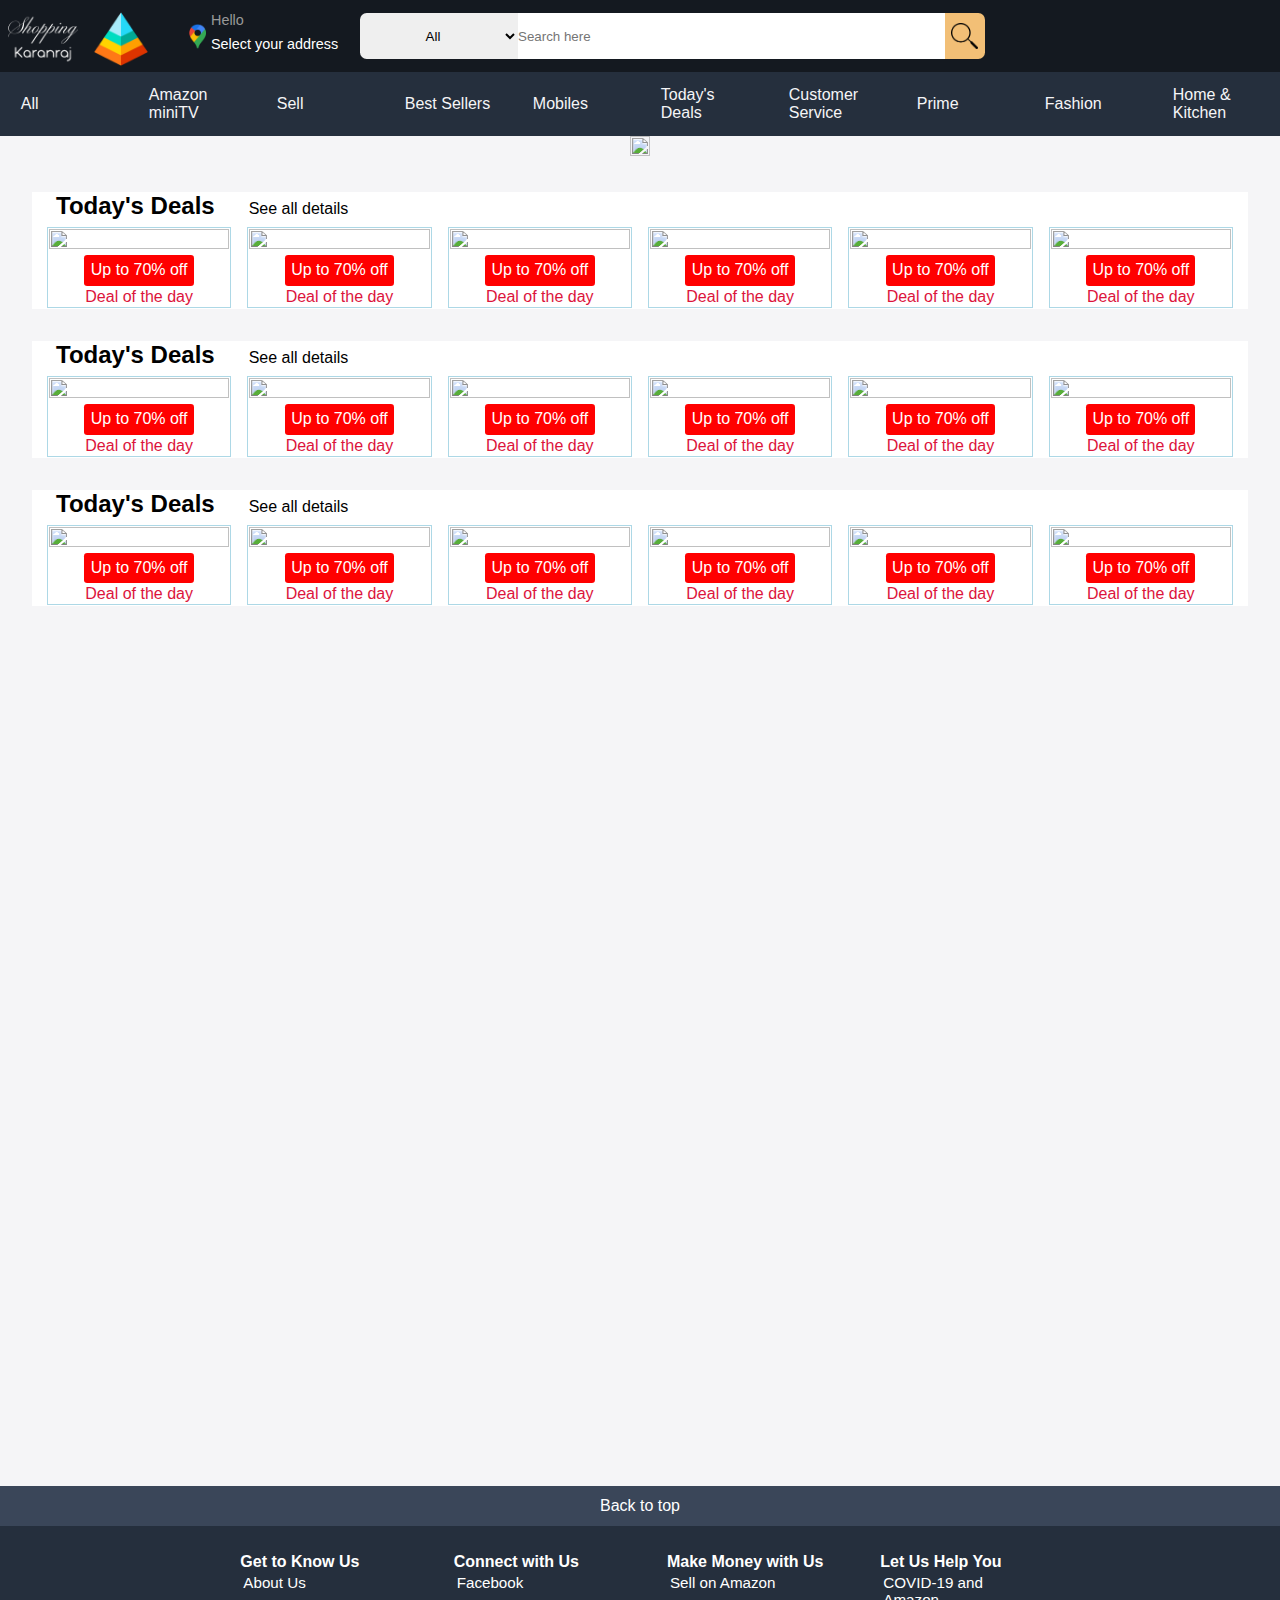
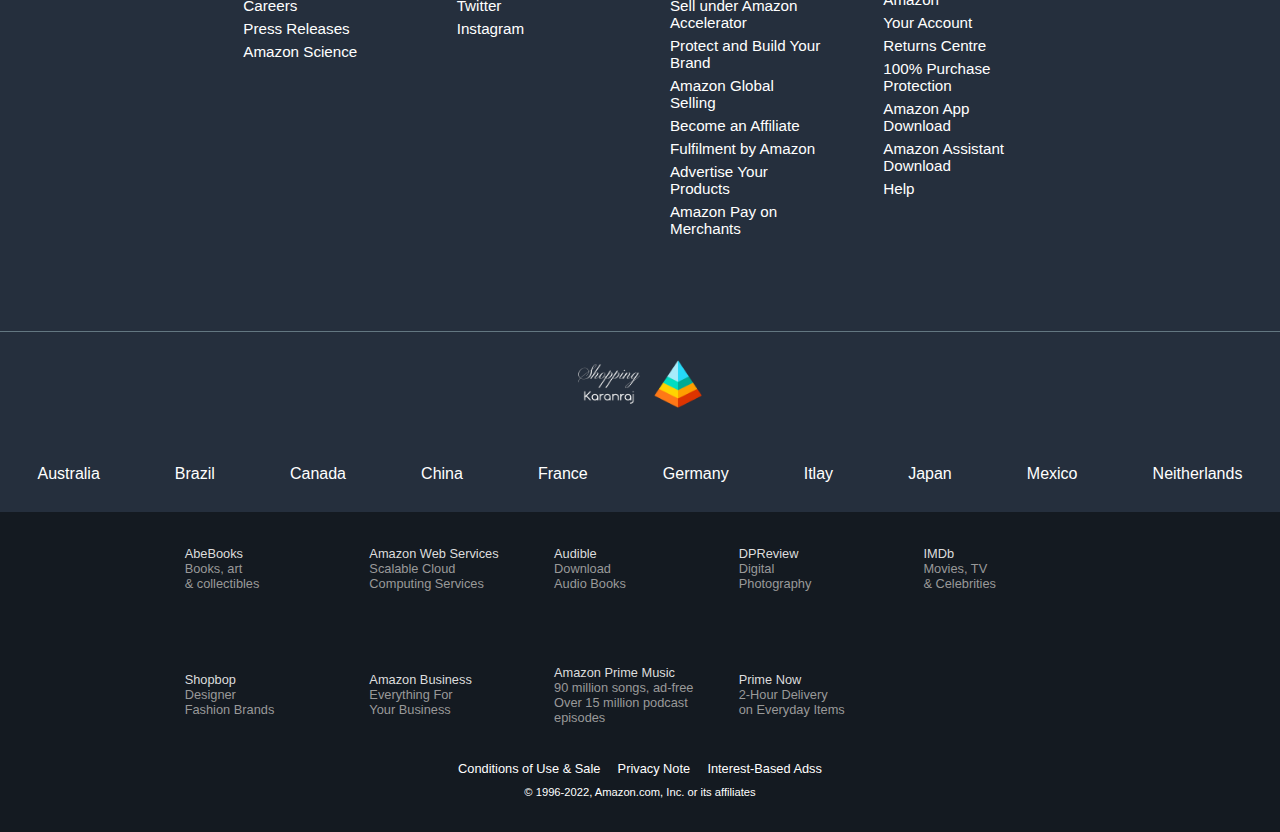
==== index.html @ beeb9616 "Add files via upload" ====
<!DOCTYPE html>
<html lang="en">

<head>
    <meta charset="UTF-8">
    <meta http-equiv="X-UA-Compatible" content="IE=edge">
    <meta name="viewport" content="width=device-width, initial-scale=1.0">
    <title>Online Shopping Website</title>
    <link rel="stylesheet" href="style.css">
</head>

<body>
    <header>
        <div class="header1" id="top">
            <div class="header1-1">
                <img src="logo.png" alt="Logo">
            </div>
            <div class="header1-1 header-grid">
                <div class="header1-1-1">
                    <img src="unnamed.png" alt="Maps">
                </div>
                <div class="header1-1-2">Hello</div>
                <div class="header1-1-3">Select your address</div>
            </div>
            <div class="search-bar">
                <div>
                    <select name="" id="">
                        <option value="">All</option>
                        <option value="">All Categories</option>
                        <option value="">Alexa Skills</option>
                        <option value="">Amazon Devices</option>
                        <option value="">Amazon Fashion</option>
                        <option value="">Amazon Fresh</option>
                        <option value="">Amazon Pharmacy</option>
                        <option value="">Apps & Games</option>
                        <option value="">Baby</option>
                        <option value="">Beauty</option>
                        <option value="">Books</option>
                        <option value="">Car & Motorbike</option>
                        <option value="">Clothing & Accessories</option>
                        <option value="">Deals</option>
                        <option value="">Electronics</option>
                        <option value="">Furniture</option>
                    </select>
                </div>
                <div>
                    <input type="search" name="" id="" placeholder="Search here">
                </div>
                <div><input type="submit" value=""></div>
            </div>
        </div>
        <div class="header2">
            <div class="header1-1 header2-1">All</div>
            <div class="header1-1 header2-1">Amazon miniTV</div>
            <div class="header1-1 header2-1">Sell</div>
            <div class="header1-1 header2-1">Best Sellers</div>
            <div class="header1-1 header2-1">Mobiles</div>
            <div class="header1-1 header2-1">Today's Deals</div>
            <div class="header1-1 header2-1">Customer Service</div>
            <div class="header1-1 header2-1">Prime</div>
            <div class="header1-1 header2-1">Fashion</div>
            <div class="header1-1 header2-1">Home & Kitchen</div>
        </div>
    </header>
    <main>
        <div class="main">
            <div>
                <img src="https://source.unsplash.com/1600x900/?shopping" alt="">
            </div>
            <div class="card">
                <div class="card-heading">
                    <div>Today's Deals</div>
                    <div><a href="#" class="links underline link black">See all details</a></div>
                </div>
                <div class="product-images">
                    <div class="pimg-container">
                        <div class="pimg">
                            <img src="https://source.unsplash.com/1600x900/?shopping" alt="">
                        </div>
                        <div class="pimg-caption">
                            <div>Up to 70% off</div>
                            <div>Deal of the day</div>
                        </div>
                    </div>
                    <div class="pimg-container">
                        <div class="pimg">
                            <img src="https://source.unsplash.com/1600x900/?shopping" alt="">
                        </div>
                        <div class="pimg-caption">
                            <div>Up to 70% off</div>
                            <div>Deal of the day</div>
                        </div>
                    </div>
                    <div class="pimg-container">
                        <div class="pimg">
                            <img src="https://source.unsplash.com/1600x900/?shopping" alt="">
                        </div>
                        <div class="pimg-caption">
                            <div>Up to 70% off</div>
                            <div>Deal of the day</div>
                        </div>
                    </div>
                    <div class="pimg-container">
                        <div class="pimg">
                            <img src="https://source.unsplash.com/1600x900/?shopping" alt="">
                        </div>
                        <div class="pimg-caption">
                            <div>Up to 70% off</div>
                            <div>Deal of the day</div>
                        </div>
                    </div>
                    <div class="pimg-container">
                        <div class="pimg">
                            <img src="https://source.unsplash.com/1600x900/?shopping" alt="">
                        </div>
                        <div class="pimg-caption">
                            <div>Up to 70% off</div>
                            <div>Deal of the day</div>
                        </div>
                    </div>
                    <div class="pimg-container">
                        <div class="pimg">
                            <img src="https://source.unsplash.com/1600x900/?shopping" alt="">
                        </div>
                        <div class="pimg-caption">
                            <div>Up to 70% off</div>
                            <div>Deal of the day</div>
                        </div>
                    </div>
                </div>
            </div>
            <div class="card">
                <div class="card-heading">
                    <div>Today's Deals</div>
                    <div><a href="#" class="links underline link black">See all details</a></div>
                </div>
                <div class="product-images">
                    <div class="pimg-container">
                        <div class="pimg">
                            <img src="https://source.unsplash.com/1600x900/?shopping" alt="">
                        </div>
                        <div class="pimg-caption">
                            <div>Up to 70% off</div>
                            <div>Deal of the day</div>
                        </div>
                    </div>
                    <div class="pimg-container">
                        <div class="pimg">
                            <img src="https://source.unsplash.com/1600x900/?shopping" alt="">
                        </div>
                        <div class="pimg-caption">
                            <div>Up to 70% off</div>
                            <div>Deal of the day</div>
                        </div>
                    </div>
                    <div class="pimg-container">
                        <div class="pimg">
                            <img src="https://source.unsplash.com/1600x900/?shopping" alt="">
                        </div>
                        <div class="pimg-caption">
                            <div>Up to 70% off</div>
                            <div>Deal of the day</div>
                        </div>
                    </div>
                    <div class="pimg-container">
                        <div class="pimg">
                            <img src="https://source.unsplash.com/1600x900/?shopping" alt="">
                        </div>
                        <div class="pimg-caption">
                            <div>Up to 70% off</div>
                            <div>Deal of the day</div>
                        </div>
                    </div>
                    <div class="pimg-container">
                        <div class="pimg">
                            <img src="https://source.unsplash.com/1600x900/?shopping" alt="">
                        </div>
                        <div class="pimg-caption">
                            <div>Up to 70% off</div>
                            <div>Deal of the day</div>
                        </div>
                    </div>
                    <div class="pimg-container">
                        <div class="pimg">
                            <img src="https://source.unsplash.com/1600x900/?shopping" alt="">
                        </div>
                        <div class="pimg-caption">
                            <div>Up to 70% off</div>
                            <div>Deal of the day</div>
                        </div>
                    </div>
                </div>
            </div><div class="card">
                <div class="card-heading">
                    <div>Today's Deals</div>
                    <div><a href="#" class="links underline link black">See all details</a></div>
                </div>
                <div class="product-images">
                    <div class="pimg-container">
                        <div class="pimg">
                            <img src="https://source.unsplash.com/1600x900/?shopping" alt="">
                        </div>
                        <div class="pimg-caption">
                            <div>Up to 70% off</div>
                            <div>Deal of the day</div>
                        </div>
                    </div>
                    <div class="pimg-container">
                        <div class="pimg">
                            <img src="https://source.unsplash.com/1600x900/?shopping" alt="">
                        </div>
                        <div class="pimg-caption">
                            <div>Up to 70% off</div>
                            <div>Deal of the day</div>
                        </div>
                    </div>
                    <div class="pimg-container">
                        <div class="pimg">
                            <img src="https://source.unsplash.com/1600x900/?shopping" alt="">
                        </div>
                        <div class="pimg-caption">
                            <div>Up to 70% off</div>
                            <div>Deal of the day</div>
                        </div>
                    </div>
                    <div class="pimg-container">
                        <div class="pimg">
                            <img src="https://source.unsplash.com/1600x900/?shopping" alt="">
                        </div>
                        <div class="pimg-caption">
                            <div>Up to 70% off</div>
                            <div>Deal of the day</div>
                        </div>
                    </div>
                    <div class="pimg-container">
                        <div class="pimg">
                            <img src="https://source.unsplash.com/1600x900/?shopping" alt="">
                        </div>
                        <div class="pimg-caption">
                            <div>Up to 70% off</div>
                            <div>Deal of the day</div>
                        </div>
                    </div>
                    <div class="pimg-container">
                        <div class="pimg">
                            <img src="https://source.unsplash.com/1600x900/?shopping" alt="">
                        </div>
                        <div class="pimg-caption">
                            <div>Up to 70% off</div>
                            <div>Deal of the day</div>
                        </div>
                    </div>
                </div>
            </div>
        </div>
    </main>
    <footer>
        <a href="#top" class="links">
            <div class="footer1 flexbox-center">Back to top</div>
        </a>
        <div class="footer2">
            <div class="footer2-1">
                <div class="font-weight-bold">Get to Know Us</div>
                <div class="padding-1"><a href="#" class="links underline-link">About Us</a></div>
                <div class="padding-1"><a href="#" class="links underline-link">Careers</a>
                </div>
                <div class="padding-1"><a href="#" class="links underline-link">Press Releases</a></div>
                <div class="padding-1"><a href="#" class="links underline-link">Amazon Science</a></div>
            </div>
            <div class="footer2-2">
                <div class="font-weight-bold">Connect with Us</div>
                <div class="padding-1"><a href="#" class="links underline-link">Facebook</a></div>
                <div class="padding-1"><a href="#" class="links underline-link">Twitter</a></div>
                <div class="padding-1"><a href="#" class="links underline-link">Instagram</a></div>
            </div>
            <div class="footer2-3">
                <div class="font-weight-bold">Make Money with Us</div>
                <div class="padding-1"><a href="#" class="links underline-link">Sell on Amazon</a></div>
                <div class="padding-1"><a href="#" class="links underline-link">Sell under Amazon Accelerator</a></div>
                <div class="padding-1"><a href="#" class="links underline-link">Protect and Build Your Brand</a></div>
                <div class="padding-1"><a href="#" class="links underline-link">Amazon Global Selling</a></div>
                <div class="padding-1"><a href="#" class="links underline-link">Become an Affiliate</a></div>
                <div class="padding-1"><a href="#" class="links underline-link">Fulfilment by Amazon</a></div>
                <div class="padding-1"><a href="#" class="links underline-link">Advertise Your Products</a></div>
                <div class="padding-1"><a href="#" class="links underline-link">Amazon Pay on Merchants</a></div>
            </div>
            <div class="footer2-4">
                <div class="font-weight-bold">Let Us Help You</div>
                <div class="padding-1"><a href="#" class="links underline-link">COVID-19 and Amazon</a></div>
                <div class="padding-1"><a href="#" class="links underline-link">Your Account</a></div>
                <div class="padding-1"><a href="#" class="links underline-link">Returns Centre</a></div>
                <div class="padding-1"><a href="#" class="links underline-link">100% Purchase Protection</a></div>
                <div class="padding-1"><a href="#" class="links underline-link">Amazon App Download</a></div>
                <div class="padding-1"><a href="#" class="links underline-link">Amazon Assistant Download</a></div>
                <div class="padding-1"><a href="#" class="links underline-link">Help</a></div>
            </div>
        </div>
        <div class="horizontal-ruler"></div>
        <div class="footer3 flexbox-center">
            <img src="logo.png" alt="Shopping" id="logo">
            <div class="flexbox-wrap h-w">
                <div><a href="#" class="links underline-link">Australia</a></div>
                <div><a href="#" class="links underline-link">Brazil</a></div>
                <div><a href="#" class="links underline-link">Canada</a></div>
                <div><a href="#" class="links underline-link">China</a></div>
                <div><a href="#" class="links underline-link">France</a></div>
                <div><a href="#" class="links underline-link">Germany</a></div>
                <div><a href="#" class="links underline-link">Itlay</a></div><a href="#"
                    class="links underline-link">Japan</a>
                <div><a href="#" class="links underline-link">Mexico</a></div>
                <div><a href="#" class="links underline-link">Neitherlands</a></div>
            </div>
        </div>
        <div class="footer4">
            <div class="footer4-1">
                <a href="#" class="links underline-link">
                    <div class="footer4-1-flex">
                        <div class="div-first">AbeBooks</div>
                        <div>Books, art</div>
                        <div>& collectibles</div>
                    </div>
                </a>
                <a href="#" class="links underline-link">
                    <div class="footer4-1-flex">
                        <div class="div-first">Amazon Web Services</div>
                        <div>Scalable Cloud</div>
                        <div>Computing Services</div>
                    </div>
                </a>
                <a href="#" class="links underline-link">
                    <div class="footer4-1-flex">
                        <div class="div-first">Audible</div>
                        <div>Download</div>
                        <div>Audio Books</div>
                    </div>
                </a>
                <a href="#" class="links underline-link">
                    <div class="footer4-1-flex">
                        <div class="div-first">DPReview</div>
                        <div>Digital</div>
                        <div>Photography</div>
                    </div>
                </a>
                <a href="#" class="links underline-link">
                    <div class="footer4-1-flex">
                        <div class="div-first">IMDb</div>
                        <div>Movies, TV</div>
                        <div>& Celebrities</div>
                    </div>
                </a>
                <a href="#" class="links underline-link">
                    <div class="footer4-1-flex">
                        <div class="div-first">Shopbop</div>
                        <div>Designer</div>
                        <div>Fashion Brands</div>
                    </div>
                </a>
                <a href="#" class="links underline-link">
                    <div class="footer4-1-flex">
                        <div class="div-first">Amazon Business</div>
                        <div>Everything For</div>
                        <div>Your Business</div>
                    </div>
                </a>
                <a href="#" class="links underline-link">
                    <div class="footer4-1-flex">
                        <div class="div-first">Amazon Prime Music</div>
                        <div>90 million songs, ad-free</div>
                        <div>Over 15 million podcast episodes</div>
                    </div>
                </a>
                <a href="#" class="links underline-link">
                    <div class="footer4-1-flex">
                        <div class="div-first">Prime Now</div>
                        <div>2-Hour Delivery</div>
                        <div>on Everyday Items</div>
                    </div>
                </a>
            </div>
            <div>
                <ul class="footer-list">
                    <li><a href="#" class="links underline-link">Conditions of Use & Sale</a></li>
                    <li><a href="#" class="links underline-link">Privacy Note</a></li>
                    <li><a href="#" class="links underline-link">Interest-Based Adss</a></li>
                </ul>
            </div>
            <div class="footer4-3 flexbox-center">© 1996-2022, Amazon.com, Inc. or its affiliates</div>
        </div>
    </footer>
</body>

</html>
---- style.css ----
* {
    margin: 0;
    padding: 0;
    font-family: "SF Pro Text", "SF Pro Icons", "Helvetica Neue", "Helvetica", "Arial", sans-serif;
}

.footer1 {
    background-color: rgb(58, 70, 89);
    color: white;
    height: 2.5em;
}

.flexbox-center {
    display: flex;
    justify-content: center;
    align-items: center;
}

.links {
    color: white;
    text-decoration: none;
}

.links:hover {
    color: white;
    text-decoration: none;
}

.underline-link:hover {
    text-decoration: underline;
}

.links:hover>.footer1 {
    background-color: rgb(75, 86, 103);
}

.footer2 {
    background-color: rgb(37, 47, 61);
    color: white;
    min-height: 45vh;
    display: grid;
    grid-template-columns: repeat(6, 1fr);
}

.footer4-1 {
    display: flex;
    flex-flow: row wrap;
    justify-content: space-around;
    align-items: center;
    min-height: 15em;
}

@media (min-width: 40em) {
    .footer4-1 {
        display: grid;
        grid-template-columns: repeat(7, 1fr);
        grid-template-rows: repeat(2, 1fr);
        gap: 0.8em;
    }

    .footer4-1>a:nth-child(1) {
        grid-column: 2 / 3;
        grid-row: 1 / 2;
    }

    .footer4-1>a:nth-child(2) {
        grid-column: 3 / 4;
        grid-row: 1 / 2;
    }

    .footer4-1>a:nth-child(3) {
        grid-column: 4 / 5;
        grid-row: 1 / 2;
    }

    .footer4-1>a:nth-child(4) {
        grid-column: 5 / 6;
        grid-row: 1 / 2;
    }

    .footer4-1>a:nth-child(5) {
        grid-column: 6 / 7;
        grid-row: 1 / 2;
    }

    .footer4-1>a:nth-child(6) {
        grid-column: 2 / 3;
        grid-row: 2 / 3;
    }

    .footer4-1>a:nth-child(7) {
        grid-column: 3 / 4;
        grid-row: 2 / 3;
    }

    .footer4-1>a:nth-child(8) {
        grid-column: 4 / 5;
        grid-row: 2 / 3;
    }

    .footer4-1>a:nth-child(9) {
        grid-column: 5 / 6;
        grid-row: 2 / 3;
    }
}

.footer2-1 {
    padding: 3vh;
    grid-column: 2 / 3;
    display: flex;
    flex-flow: column wrap;
    justify-content: start;
    align-items: start;
}

.footer2-2 {
    padding: 3vh;
    grid-column: 3 / 4;
    display: flex;
    flex-flow: column wrap;
    justify-content: start;
    align-items: start;
}

.footer2-3 {
    padding: 3vh;
    grid-column: 4 / 5;
    display: flex;
    flex-flow: column wrap;
    justify-content: start;
    align-items: start;
}

.footer2-4 {
    padding: 3vh;
    grid-column: 5 / 6;
    display: flex;
    flex-flow: column wrap;
    justify-content: start;
    align-items: start;
}

.padding-1 {
    padding: 3px;
    font-weight: 250;
    font-size: 0.95em;
}

.horizontal-ruler {
    background-color: rgb(99, 119, 129);
    min-height: 0.04rem;
}

.footer3 {
    background-color: rgb(37, 47, 61);
    color: white;
    min-height: 20vh;
    flex-direction: column;
    justify-content: space-around;
}

.font-weight-bold {
    font-weight: bolder;
}

#logo {
    height: 3em;
}

.flexbox-wrap {
    display: flex;
    flex-wrap: wrap;
    justify-content: space-around;
}

.h-w {
    width: 100%;
    height: 100%;
}

.footer4 {
    background-color: rgb(20, 26, 33);
    color: white;
    min-height: 20em;
    display: flex;
    flex-flow: column wrap;
}

.footer4-3 {
    font-size: 0.7em;
    font-weight: 200;
}

.footer-list {
    padding: 0.5em;
    text-align: center;
}

.footer-list>li {
    padding: 0.5em;
    font-size: 0.8em;
    display: inline;
}

.footer4-1-flex {
    display: flex;
    flex-flow: column;
    font-size: 0.8em;
    font-weight: 300;
    color: #999;
}

.div-first {
    color: #DDD;
}

.header1 {
    background-color: rgb(20, 25, 32);
    color: white;
    min-height: 8vh;
    display: flex;
    flex-flow: row wrap;
    align-items: center;
}

.header1-1 {
    margin: 0 0.5em;
    height: 3em;
    width: 10em;
    box-sizing: border-box;
}

.header1-1:hover {
    border: 1px solid white;
    border-radius: 0.1em;
    cursor: pointer;
}

.header1>.header1-1>img {
    max-height: 6vh;
}

.header1-1-1 {
    display: flex;
    align-items: center;
    max-height: 6vh;
}

.header1-1-1>img {
    height: 3vh;
}

.header-grid {
    display: grid;
    grid-template-columns: 1fr 6fr;
    grid-template-rows: 1fr 1fr;
}

.header1-1-1 {
    grid-column: 1 / 2;
    grid-row: 1 / 3;
}

.header1-1-2 {
    color: #999;
    font-size: 0.9em;
    grid-column: 2 / 3;
    grid-row: 1 / 2;
}

.header1-1-3 {
    color: white;
    font-size: 0.9em;
    grid-column: 2 / 3;
    grid-row: 2 / 3;
}

.search-bar {
    display: flex;
    margin: 0 0.5em;
    height: 3em;
    align-items: center;
}

.search-bar>div:nth-child(1)>select {
    height: 3.5em;
    text-align: center;
    background-size: 2em 1.5em;
    background-repeat: no-repeat;
    background-position: right;
    border: 0;
    border-top-left-radius: 0.5em;
    border-bottom-left-radius: 0.5em;
    box-sizing: border-box;
}

.search-bar>div:nth-child(1)>select:hover {
    border: 1px solid pink;
}

.search-bar>div:nth-child(2)>input {
    height: 3.5em;
    width: 32em;
    border: 0;
    box-sizing: border-box;
}

.search-bar>div:nth-child(3) {
    object-fit: cover;
}

.search-bar>div:nth-child(3)>input {
    height: 3.5em;
    width: 3em;
    background-color: rgb(242, 191, 118);
    border-top-right-radius: 0.5em;
    border-bottom-right-radius: 0.5em;
    background-image: url(lens.png);
    border: 0;
    background-size: 2em;
    background-repeat: no-repeat;
    background-position: center;
    box-sizing: border-box;
}

.search-bar>div:nth-child(3)>input:hover {
    background-color: rgb(232, 171, 90);
    border: 1px solid pink;
}

@media (max-width: 40em) {
    .footer2 {
        display: flex;
        flex-flow: row wrap;
        height: auto;
    }

    .search-bar {
        display: none;
    }
}

.header2 {
    background-color: rgb(37, 47, 61);
    min-height: 3em;
    display: flex;
    justify-content: flex-start;
    align-items: center;
    flex-flow: row wrap;
}

.header2-1 {
    display: flex;
    align-items: center;
    min-height: 2em;
    padding: 0.3em;
    margin: 0.5em 1em;
    width: 6em;
    color: rgb(245, 245, 247);
}

.main {
    min-height: 150vh;
    max-width: 100vw;
    background-color: rgb(245, 245, 247);
    color: black;
    display: flex;
    flex-flow: column wrap;
    gap: 2em;
    align-items: center;
}

.main>div:nth-child(1)>img {
    width: 100%;
    height: 100%;
    object-fit: cover;
}

.card {
    background-color: white;
    width: 95vw;
    height: auto;
}

.black {
    color: black;
}

.black:hover {
    color: lightblue;
}

.card-heading {
    display: flex;
    justify-content: start;
    gap: 10px;
}

.card-heading>div:nth-child(1) {
    font-weight: 800;
    font-size: 1.5em;
    padding: 0 1em;
}

.card-heading>div:nth-child(2) {
    padding: 0.5em 0;
}

.product-images {
    display: flex;
    flex-flow: row wrap;
    align-items: center;
    justify-content: space-evenly;
}

.pimg-container {
    width: 15%;
    height: 70%;
    display: flex;
    flex-flow: column wrap;
    border: 1px solid lightblue;
    margin: 1px
}

.pimg {
    margin: 1px
}

.pimg>img {
    width: 100%;
    height: 100%;
    object-fit: cover;
}

.pimg-caption {
    display: flex;
    flex-flow: row wrap;
    justify-content: space-around;
}

.pimg-caption>div:nth-child(1) {
    background-color: red;
    color: white;
    padding: 0.4em;
    border-radius: 0.2em;
    margin: 1px;
}

.pimg-caption>div:nth-child(2) {
    color: crimson;
    margin: 1px;
}
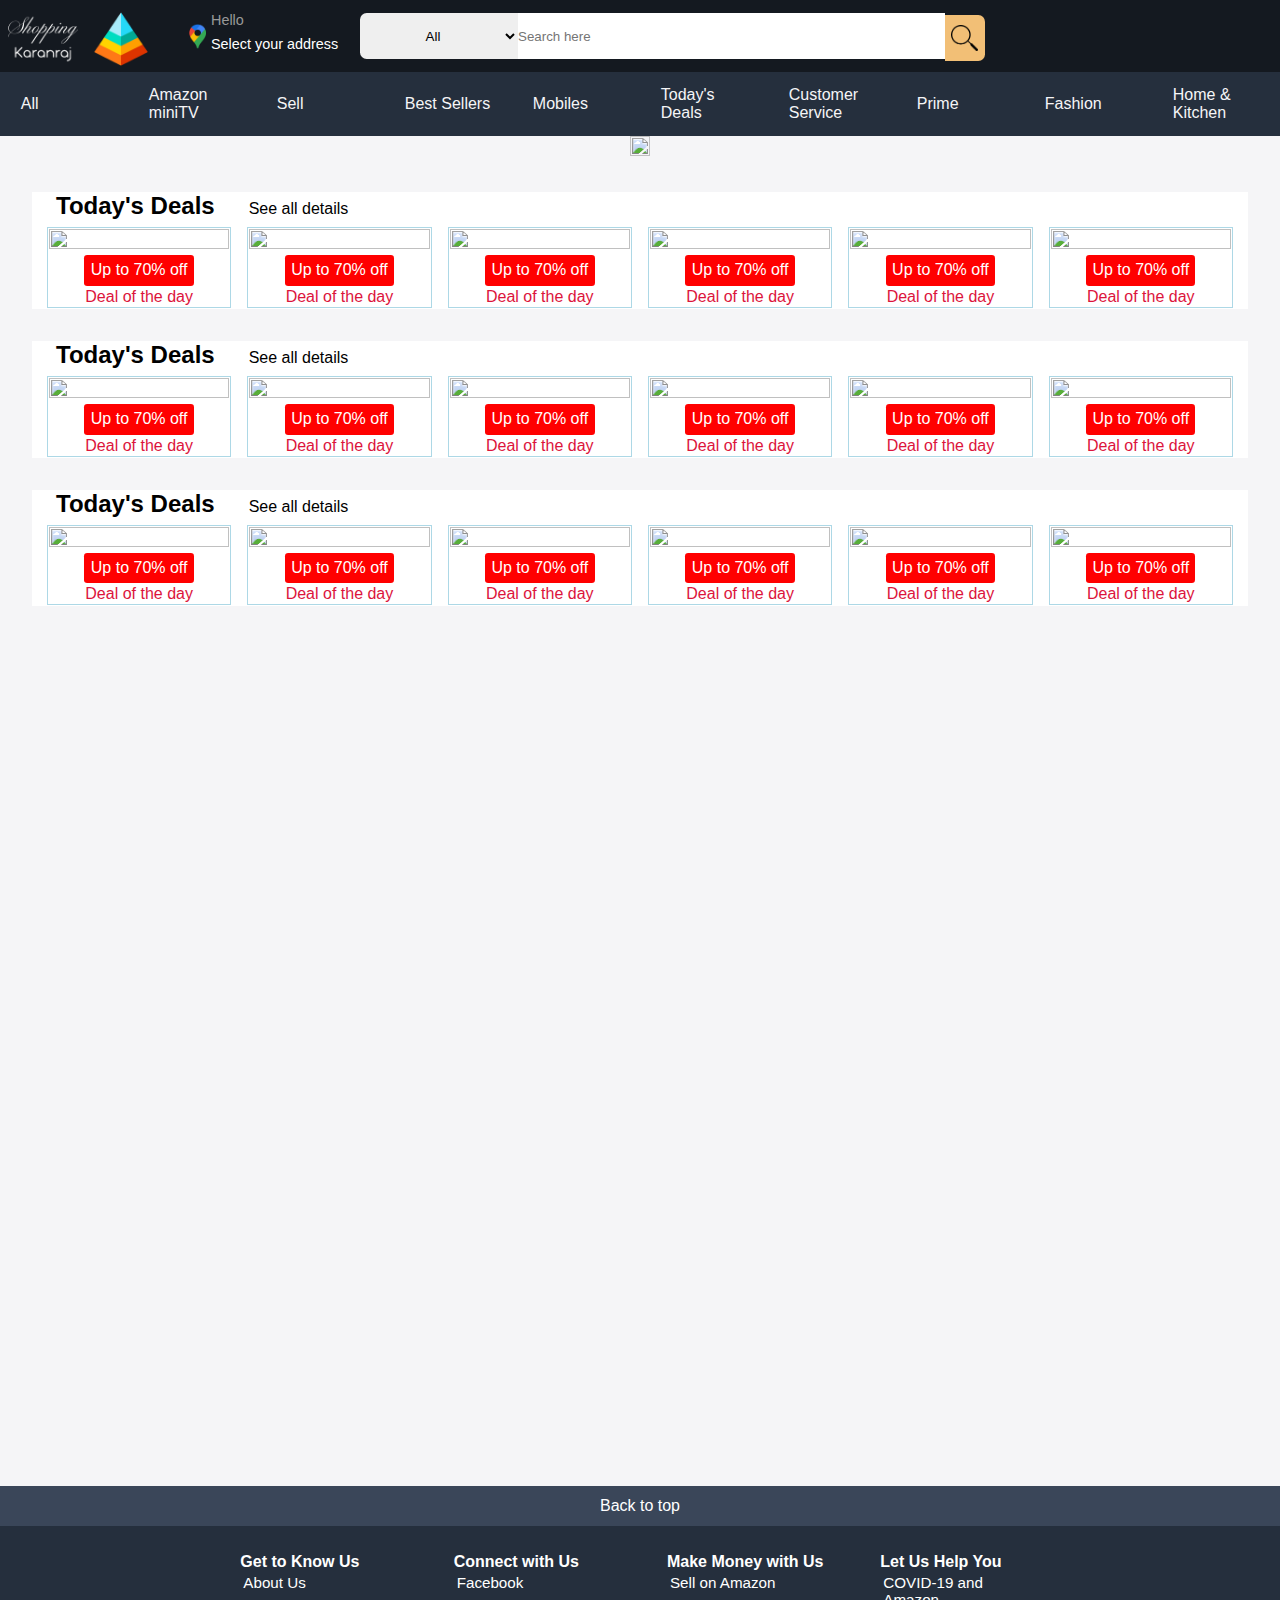
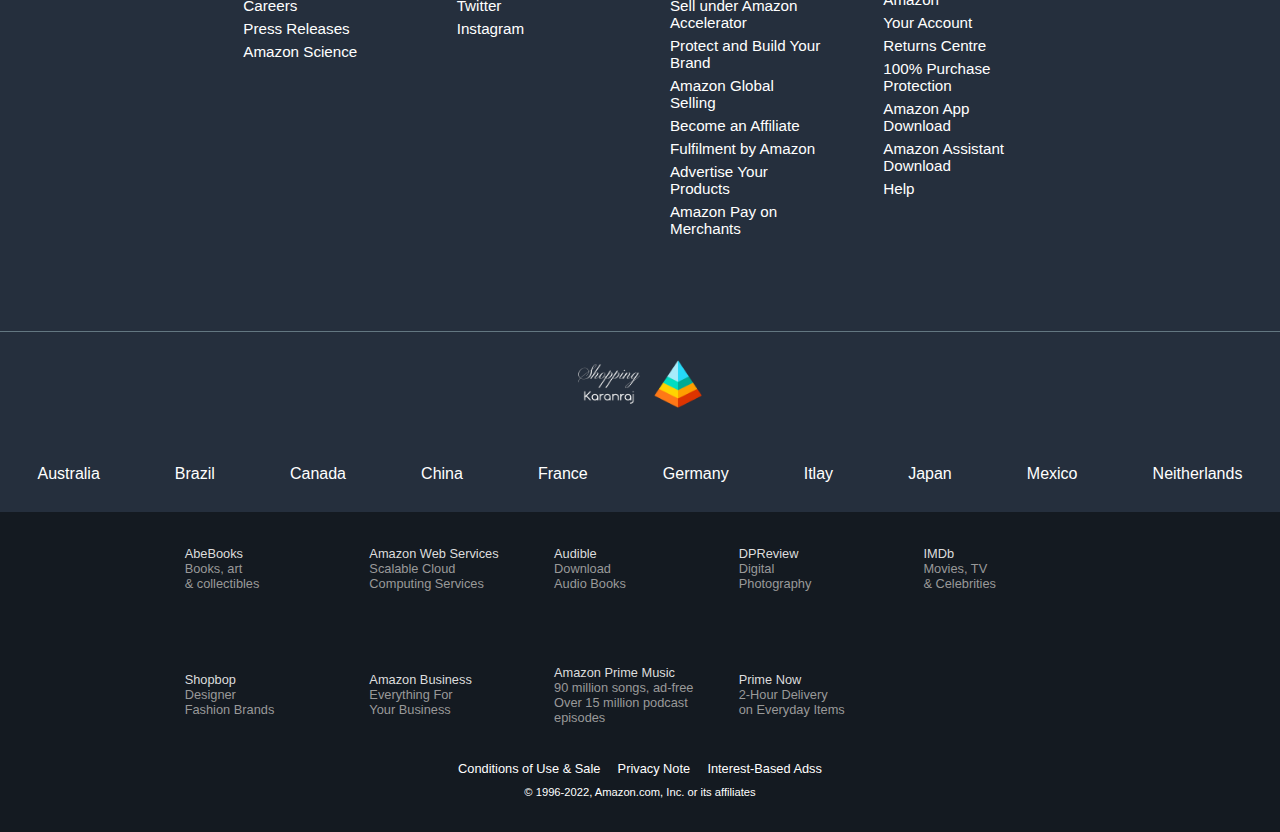
==== commit a5c3c220: "Update index.html" ====
--- a/index.html
+++ b/index.html
@@ -46,7 +46,7 @@
                 <div>
                     <input type="search" name="" id="" placeholder="Search here">
                 </div>
-                <div><input type="submit" value=""></div>
+                <div><input type="submit" value="" style="position: relative; top: 2px;"></div>
             </div>
         </div>
         <div class="header2">
@@ -389,4 +389,4 @@
     </footer>
 </body>
 
-</html>+</html>
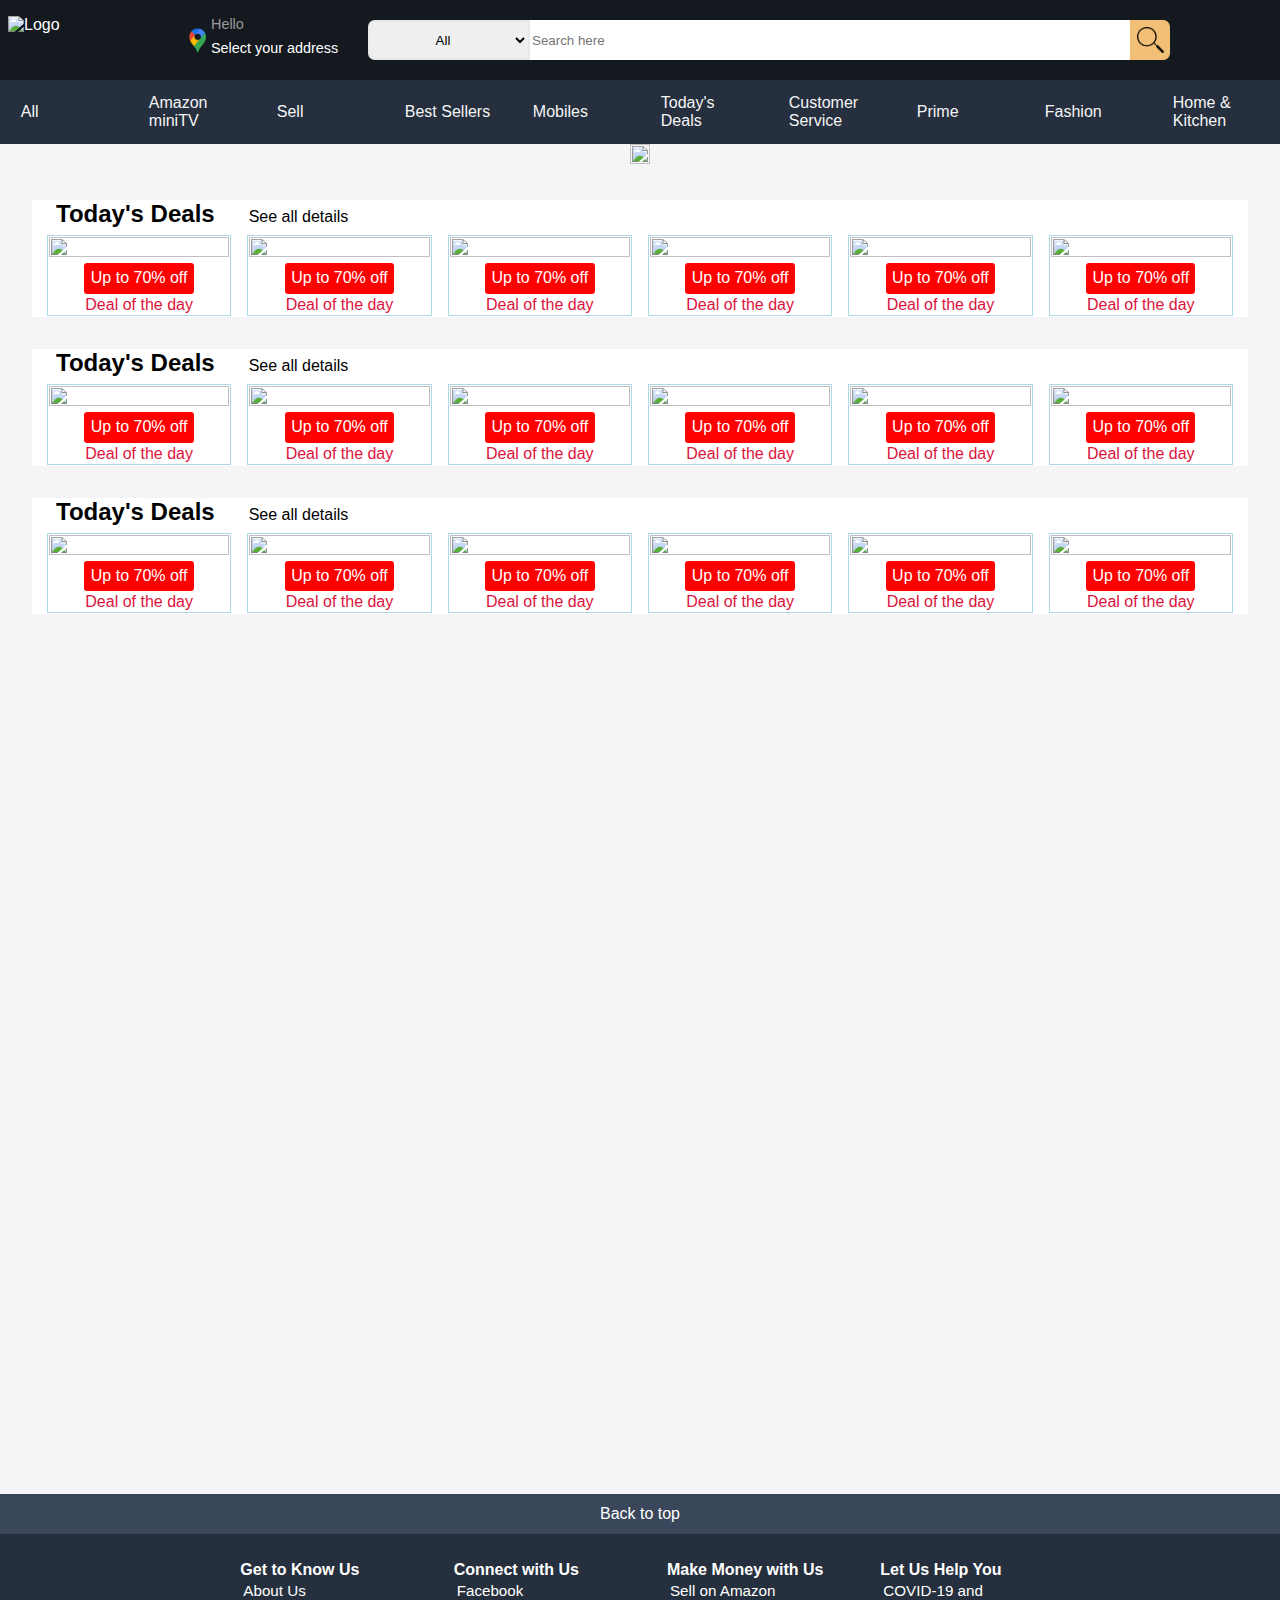
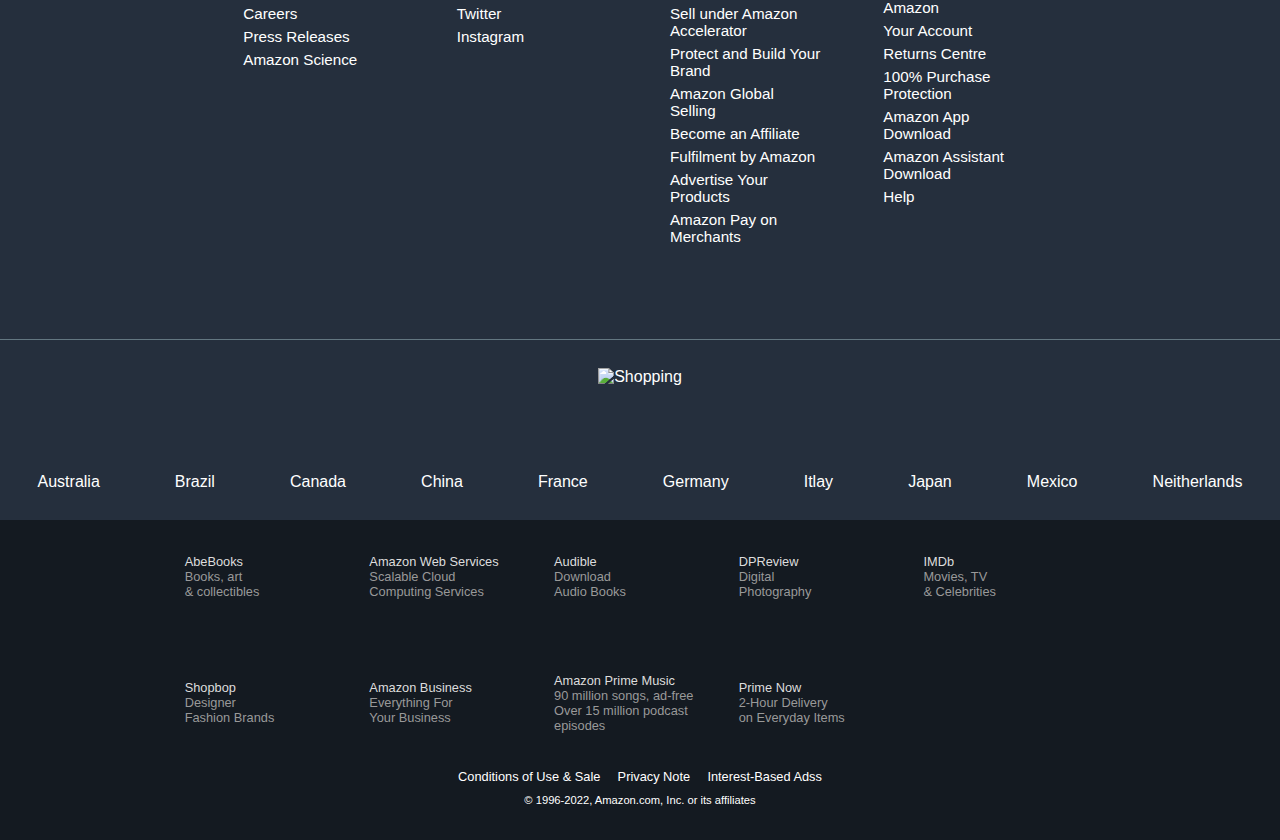
==== commit ab4f510e: "Improved Search Bar Styles" ====
--- a/index.html
+++ b/index.html
@@ -6,47 +6,48 @@
     <meta http-equiv="X-UA-Compatible" content="IE=edge">
     <meta name="viewport" content="width=device-width, initial-scale=1.0">
     <title>Online Shopping Website</title>
-    <link rel="stylesheet" href="style.css">
+    <link rel="stylesheet" href="./style.css">
 </head>
 
 <body>
     <header>
         <div class="header1" id="top">
             <div class="header1-1">
-                <img src="logo.png" alt="Logo">
+                <img src="https://camo.githubusercontent.com/7c3bb60d7d467ae8a60ebc9b6ff8a78cf7f45b18d16570fc7b8533d9c513acca/68747470733a2f2f6564656e742e6769746875622e696f2f537570657254696e7949636f6e732f696d616765732f7376672f616d617a6f6e2e737667"
+                    alt="Logo">
             </div>
             <div class="header1-1 header-grid">
                 <div class="header1-1-1">
-                    <img src="unnamed.png" alt="Maps">
+                    <img src="./Images/map.png" alt="Maps">
                 </div>
                 <div class="header1-1-2">Hello</div>
                 <div class="header1-1-3">Select your address</div>
             </div>
             <div class="search-bar">
                 <div>
-                    <select name="" id="">
-                        <option value="">All</option>
-                        <option value="">All Categories</option>
-                        <option value="">Alexa Skills</option>
-                        <option value="">Amazon Devices</option>
-                        <option value="">Amazon Fashion</option>
-                        <option value="">Amazon Fresh</option>
-                        <option value="">Amazon Pharmacy</option>
-                        <option value="">Apps & Games</option>
-                        <option value="">Baby</option>
-                        <option value="">Beauty</option>
-                        <option value="">Books</option>
-                        <option value="">Car & Motorbike</option>
-                        <option value="">Clothing & Accessories</option>
-                        <option value="">Deals</option>
-                        <option value="">Electronics</option>
-                        <option value="">Furniture</option>
+                    <select>
+                        <option>All</option>
+                        <option>All Categories</option>
+                        <option>Alexa Skills</option>
+                        <option>Amazon Devices</option>
+                        <option>Amazon Fashion</option>
+                        <option>Amazon Fresh</option>
+                        <option>Amazon Pharmacy</option>
+                        <option>Apps & Games</option>
+                        <option>Baby</option>
+                        <option>Beauty</option>
+                        <option>Books</option>
+                        <option>Car & Motorbike</option>
+                        <option>Clothing & Accessories</option>
+                        <option>Deals</option>
+                        <option>Electronics</option>
+                        <option>Furniture</option>
                     </select>
                 </div>
                 <div>
-                    <input type="search" name="" id="" placeholder="Search here">
-                </div>
-                <div><input type="submit" value="" style="position: relative; top: 2px;"></div>
+                    <input type="search" placeholder="Search here">
+                </div>
+                <div><input type="submit" value></div>
             </div>
         </div>
         <div class="header2">
@@ -190,7 +191,8 @@
                         </div>
                     </div>
                 </div>
-            </div><div class="card">
+            </div>
+            <div class="card">
                 <div class="card-heading">
                     <div>Today's Deals</div>
                     <div><a href="#" class="links underline link black">See all details</a></div>
@@ -297,7 +299,8 @@
         </div>
         <div class="horizontal-ruler"></div>
         <div class="footer3 flexbox-center">
-            <img src="logo.png" alt="Shopping" id="logo">
+            <img src="https://camo.githubusercontent.com/7c3bb60d7d467ae8a60ebc9b6ff8a78cf7f45b18d16570fc7b8533d9c513acca/68747470733a2f2f6564656e742e6769746875622e696f2f537570657254696e7949636f6e732f696d616765732f7376672f616d617a6f6e2e737667"
+                alt="Shopping" id="logo">
             <div class="flexbox-wrap h-w">
                 <div><a href="#" class="links underline-link">Australia</a></div>
                 <div><a href="#" class="links underline-link">Brazil</a></div>
@@ -389,4 +392,4 @@
     </footer>
 </body>
 
-</html>
+</html>--- a/style.css
+++ b/style.css
@@ -277,55 +277,54 @@
 
 .search-bar {
     display: flex;
-    margin: 0 0.5em;
+    margin: 1em;
     height: 3em;
     align-items: center;
 }
 
 .search-bar>div:nth-child(1)>select {
-    height: 3.5em;
+    height: 3em;
     text-align: center;
-    background-size: 2em 1.5em;
-    background-repeat: no-repeat;
-    background-position: right;
-    border: 0;
+    border: 2px solid rgb(233, 233, 237);
     border-top-left-radius: 0.5em;
     border-bottom-left-radius: 0.5em;
     box-sizing: border-box;
 }
 
-.search-bar>div:nth-child(1)>select:hover {
-    border: 1px solid pink;
+.search-bar>div:nth-child(1)>select:valid:focus {
+    box-shadow: none;
+    border: 2px solid teal;
 }
 
 .search-bar>div:nth-child(2)>input {
-    height: 3.5em;
-    width: 32em;
-    border: 0;
+    height: 3em;
+    width: 45em;
+    border: 2px solid white;
     box-sizing: border-box;
 }
 
-.search-bar>div:nth-child(3) {
-    object-fit: cover;
+.search-bar>div:nth-child(2)>input:focus {
+    outline: none;
+    border: 2px solid teal;
 }
 
 .search-bar>div:nth-child(3)>input {
-    height: 3.5em;
+    height: 3em;
     width: 3em;
     background-color: rgb(242, 191, 118);
     border-top-right-radius: 0.5em;
     border-bottom-right-radius: 0.5em;
-    background-image: url(lens.png);
-    border: 0;
+    background-image: url(./Images/lens.png);
+    border: 2px solid rgb(242, 191, 118);
     background-size: 2em;
     background-repeat: no-repeat;
     background-position: center;
     box-sizing: border-box;
 }
 
-.search-bar>div:nth-child(3)>input:hover {
+.search-bar>div:nth-child(3)>input:is(:hover, :focus) {
     background-color: rgb(232, 171, 90);
-    border: 1px solid pink;
+    border: 2px solid teal;
 }
 
 @media (max-width: 40em) {
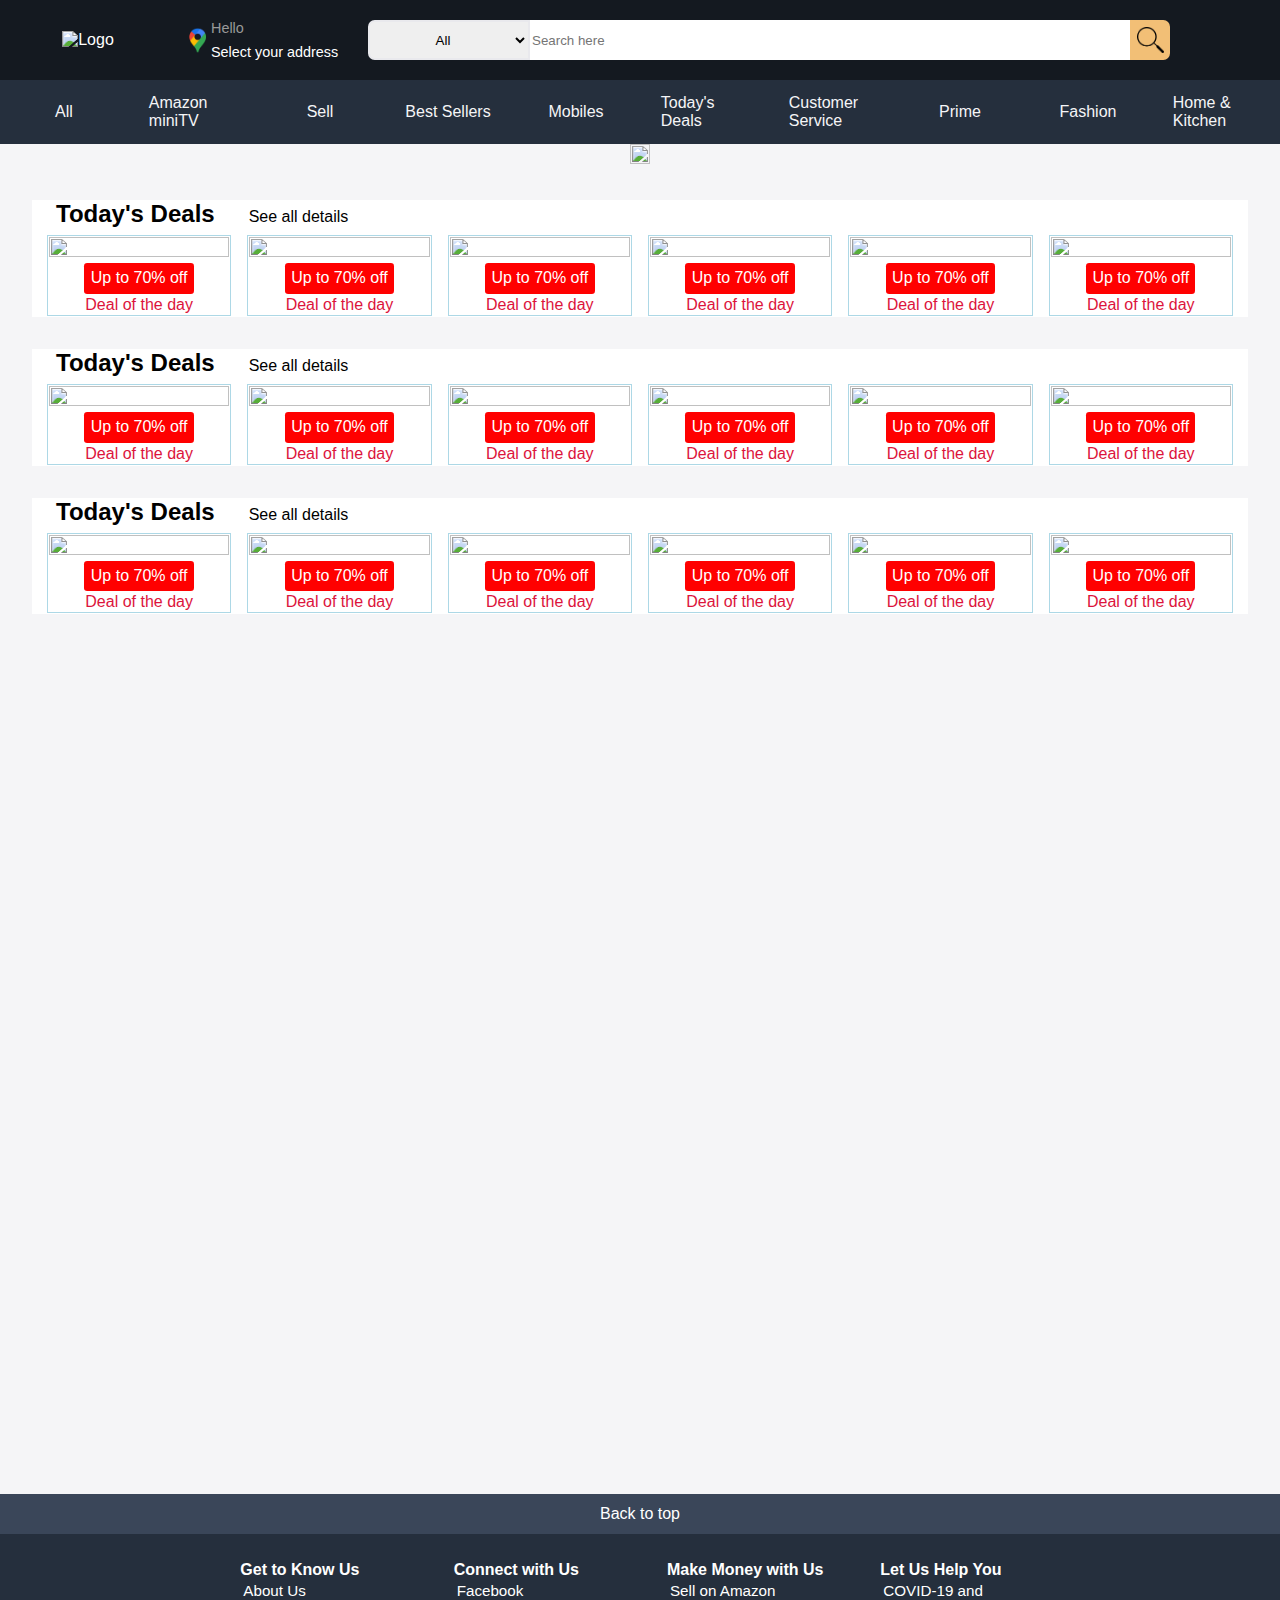
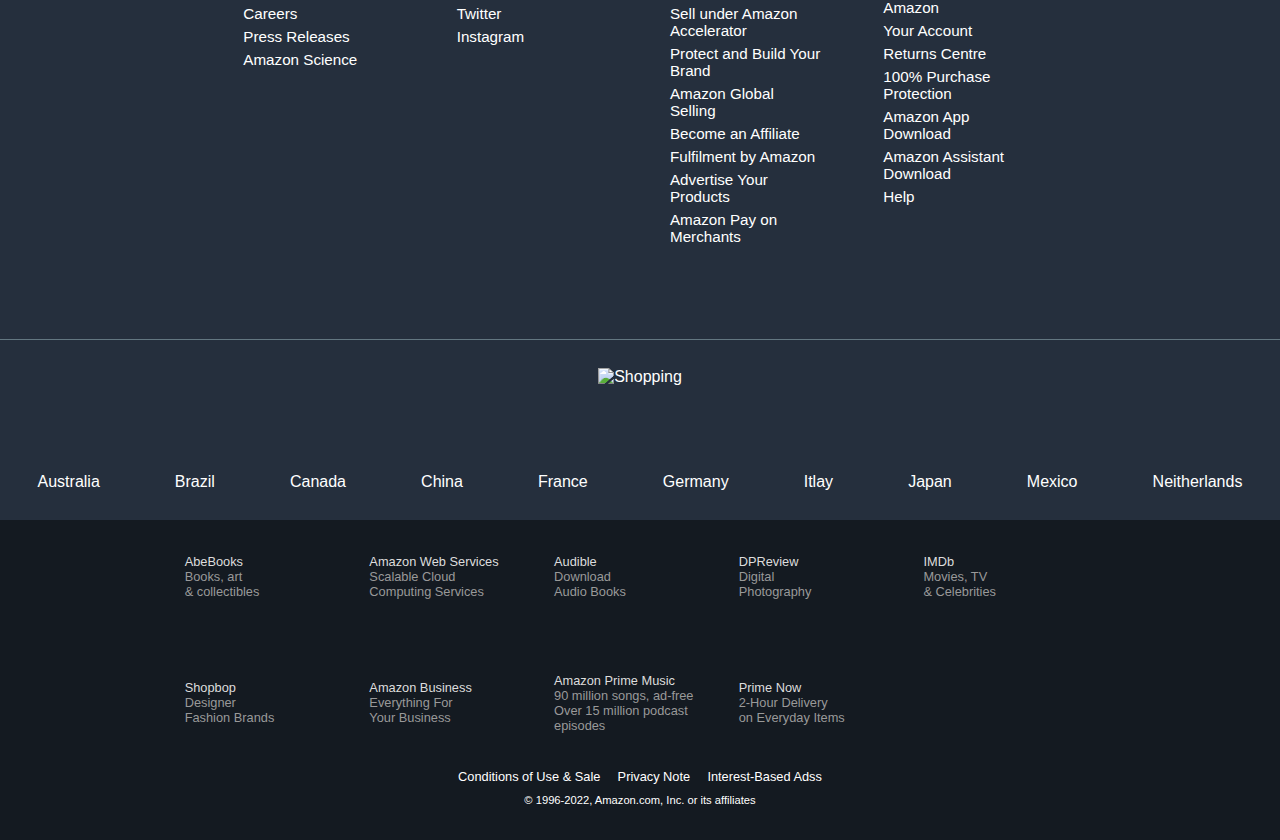
==== commit 9043c385: "Update index.html" ====
--- a/index.html
+++ b/index.html
@@ -391,5 +391,5 @@
         </div>
     </footer>
 </body>
-
-</html>+    
+</html>
--- a/style.css
+++ b/style.css
@@ -228,11 +228,9 @@
     height: 3em;
     width: 10em;
     box-sizing: border-box;
-}
-
-.header1-1:hover {
-    border: 1px solid white;
-    border-radius: 0.1em;
+    display: flex;
+    justify-content: center;
+    align-items: center;
     cursor: pointer;
 }
 
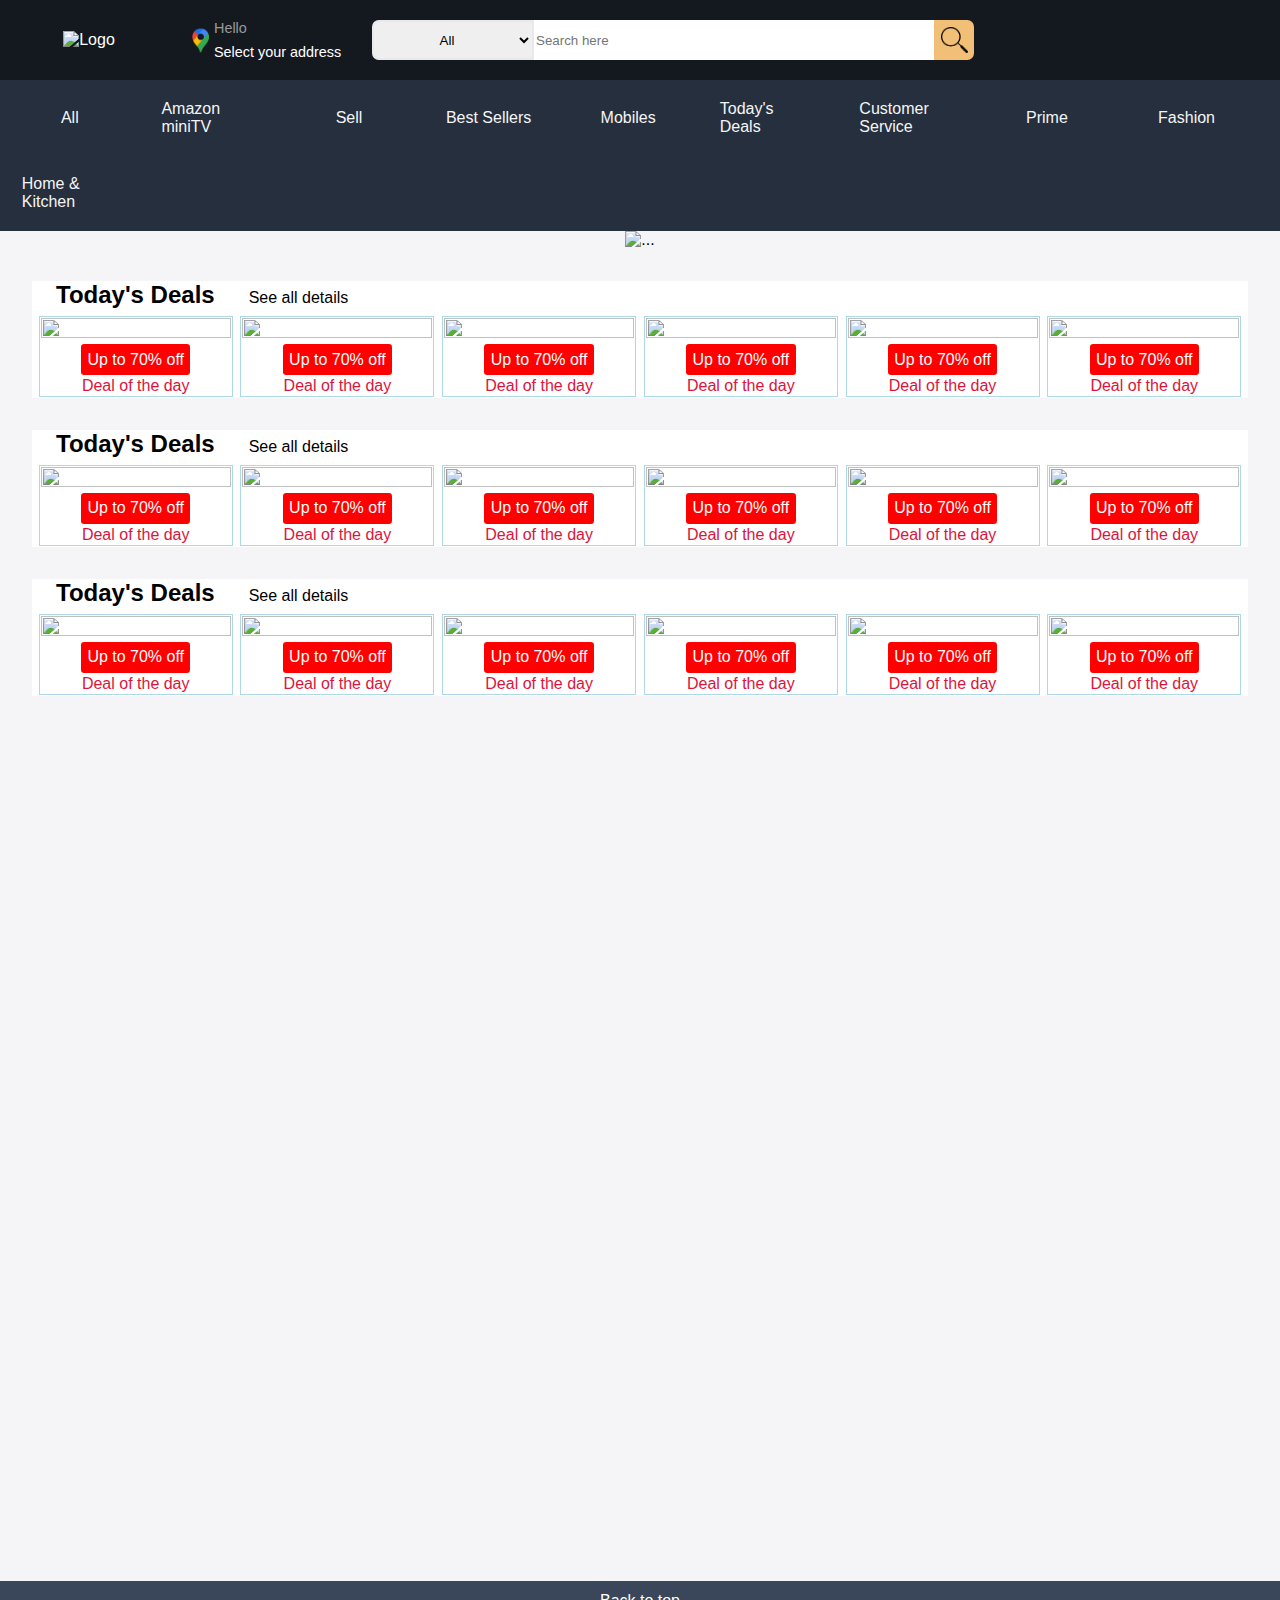
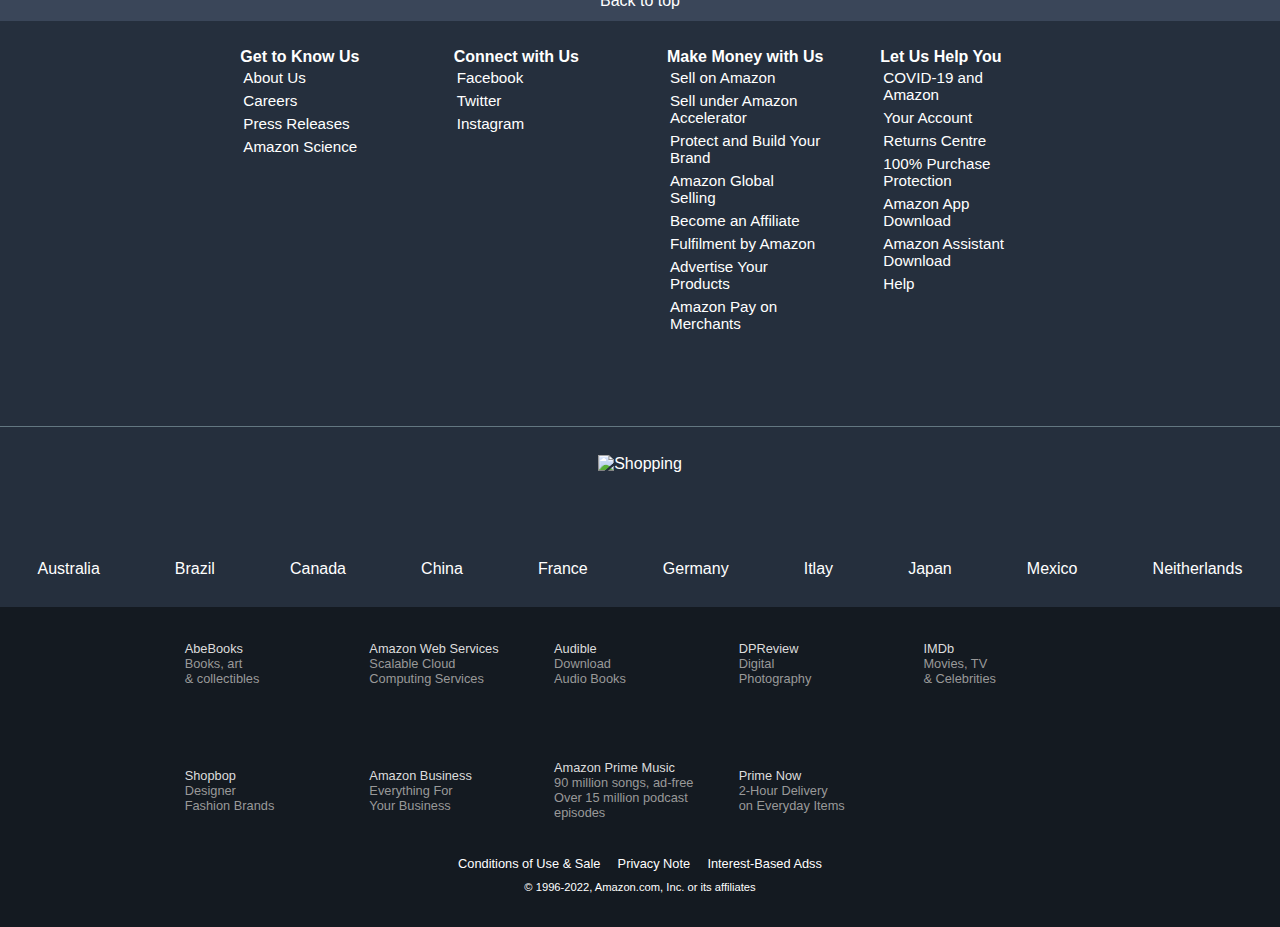
==== commit cc09cd7b: "..." ====
--- a/index.html
+++ b/index.html
@@ -65,8 +65,8 @@
     </header>
     <main>
         <div class="main">
-            <div>
-                <img src="https://source.unsplash.com/1600x900/?shopping" alt="">
+            <div class="object-fit">
+                <img src="https://source.unsplash.com/1600x900/?shopping" alt="...">
             </div>
             <div class="card">
                 <div class="card-heading">
--- a/style.css
+++ b/style.css
@@ -227,11 +227,16 @@
     margin: 0 0.5em;
     height: 3em;
     width: 10em;
-    box-sizing: border-box;
+    border: 1px solid transparent;
+    border-radius: 4px;
     display: flex;
     justify-content: center;
     align-items: center;
     cursor: pointer;
+}
+
+.header1-1:hover {
+    border-color: white;
 }
 
 .header1>.header1-1>img {
@@ -296,7 +301,7 @@
 
 .search-bar>div:nth-child(2)>input {
     height: 3em;
-    width: 45em;
+    width: 30em;
     border: 2px solid white;
     box-sizing: border-box;
 }
@@ -411,8 +416,7 @@
 }
 
 .pimg-container {
-    width: 15%;
-    height: 70%;
+    max-width: 12em;
     display: flex;
     flex-flow: column wrap;
     border: 1px solid lightblue;
@@ -446,4 +450,8 @@
 .pimg-caption>div:nth-child(2) {
     color: crimson;
     margin: 1px;
+}
+
+.object-fit {
+    object-fit: cover;
 }